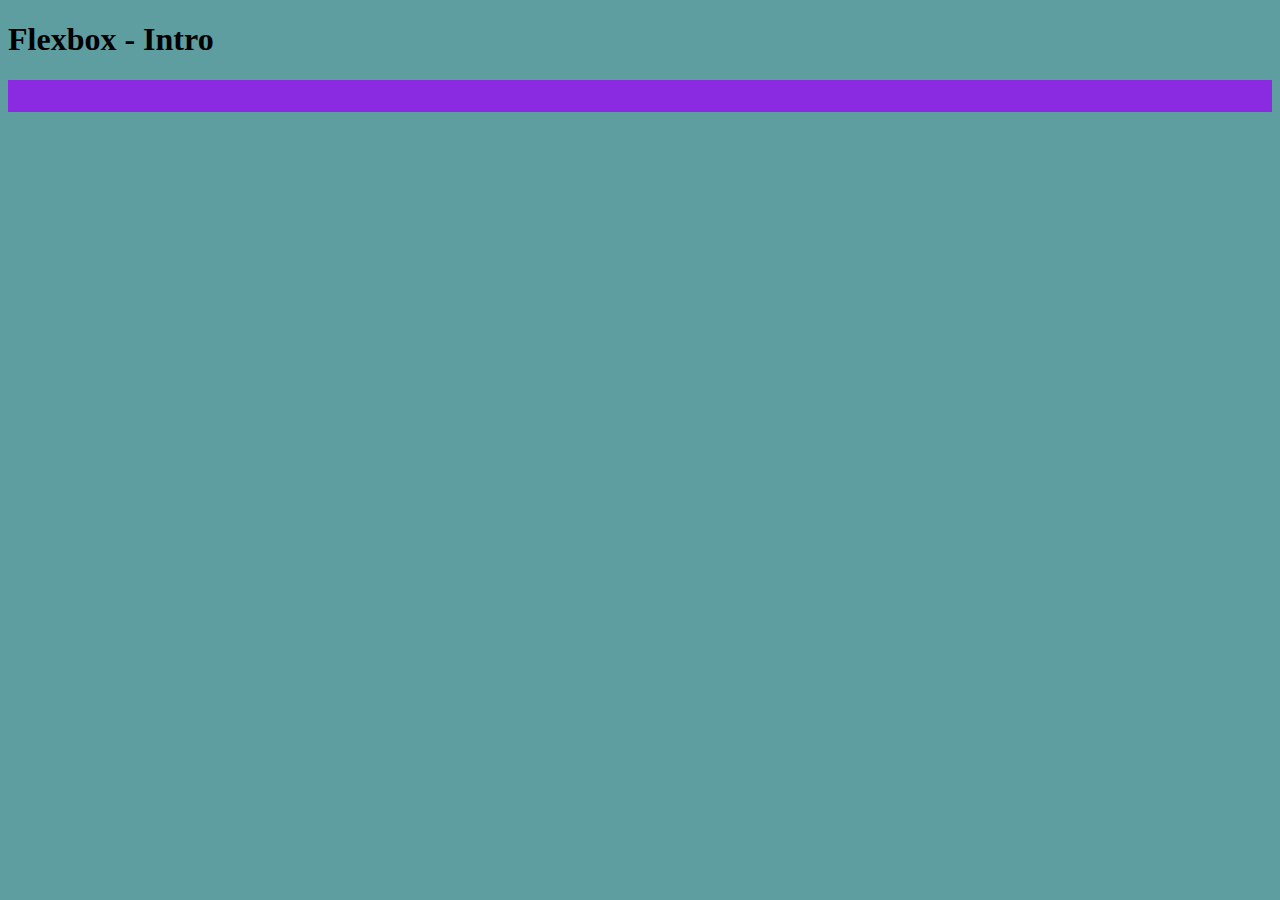
==== 01-intro/index.html @ 476c713f "intro flexbox" ====
<!DOCTYPE html>
<html lang="en">
<head>
    <meta charset="UTF-8">
    <meta name="viewport" content="width=device-width, initial-scale=1.0">
    <title>Flexbox</title>
    <link rel="stylesheet" href="style.css">
</head>
<body>
    <h1>Flexbox - Intro </h1>

    <div class="container">
        <div class="item"></div>
        <div class="item"></div>
        <div class="item"></div>
        <div class="item"></div>
    </div>
</body>
</html>
---- 01-intro/style.css ----
body {
    background-color: cadetblue;
}

.item {
    background-color: darksalmon;
}
.container {
    background-color: blueviolet;
    padding: 1rem;
}
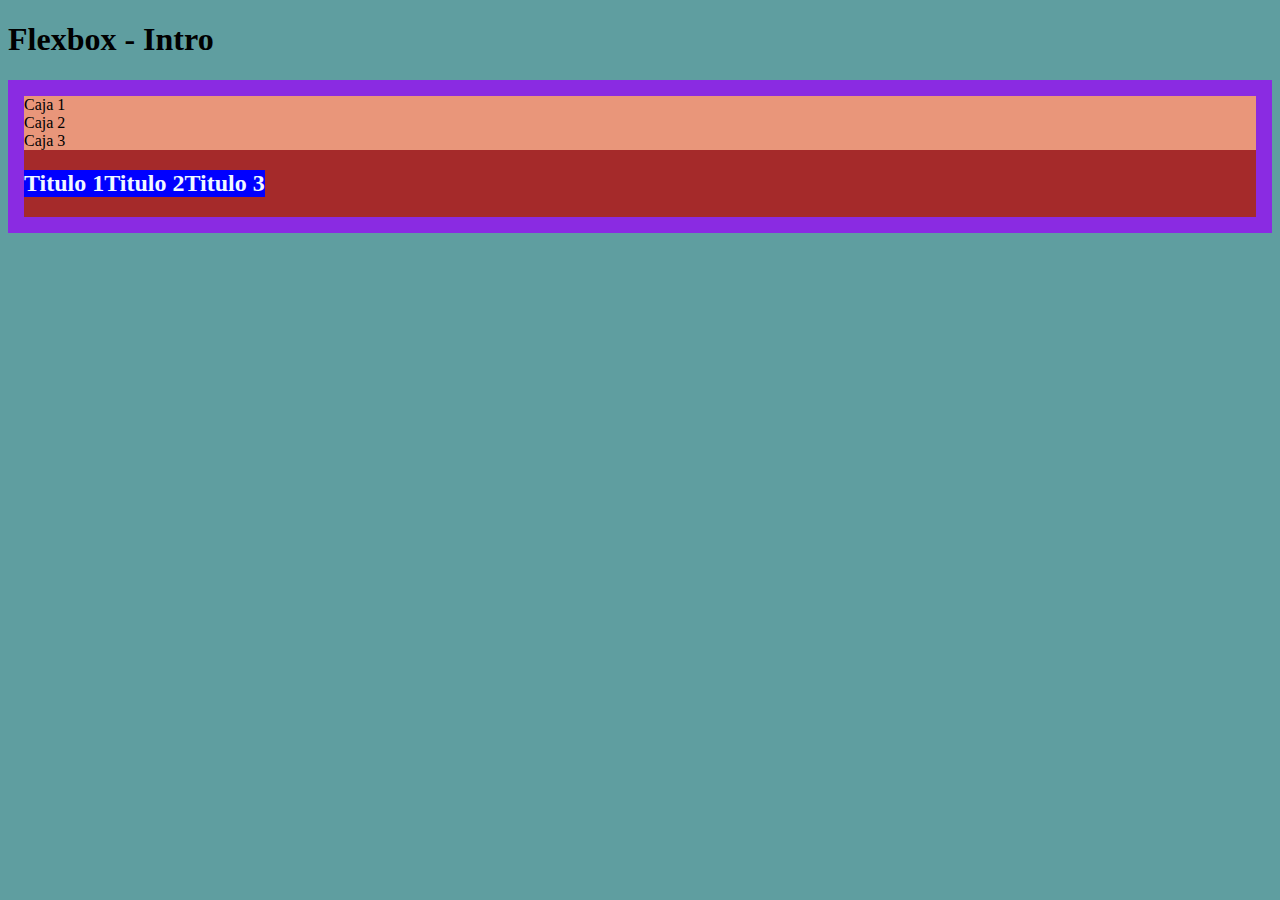
==== commit f77e7083: "Valores de display" ====
--- a/01-intro/index.html
+++ b/01-intro/index.html
@@ -10,10 +10,15 @@
     <h1>Flexbox - Intro </h1>
 
     <div class="container">
-        <div class="item"></div>
-        <div class="item"></div>
-        <div class="item"></div>
-        <div class="item"></div>
+        <div class="item">Caja 1</div>
+        <div class="item">Caja 2</div>
+        <div class="item">Caja 3</div>
+        
+        <div class="item item-flex">
+            <h2>Titulo 1</h2>
+            <h2>Titulo 2</h2>
+            <h2>Titulo 3</h2>
+        </div>
     </div>
 </body>
 </html>--- a/01-intro/style.css
+++ b/01-intro/style.css
@@ -10,4 +10,13 @@
     padding: 1rem;
 }
 
+.item-flex {
+    background-color: brown;
 
+    /* HABILITAMOS FLEXBOX EN UN ELEMENTO HIJO */
+    display: flex;
+}
+.item-flex > h2 {
+    color: aliceblue;
+    background-color: blue;
+}